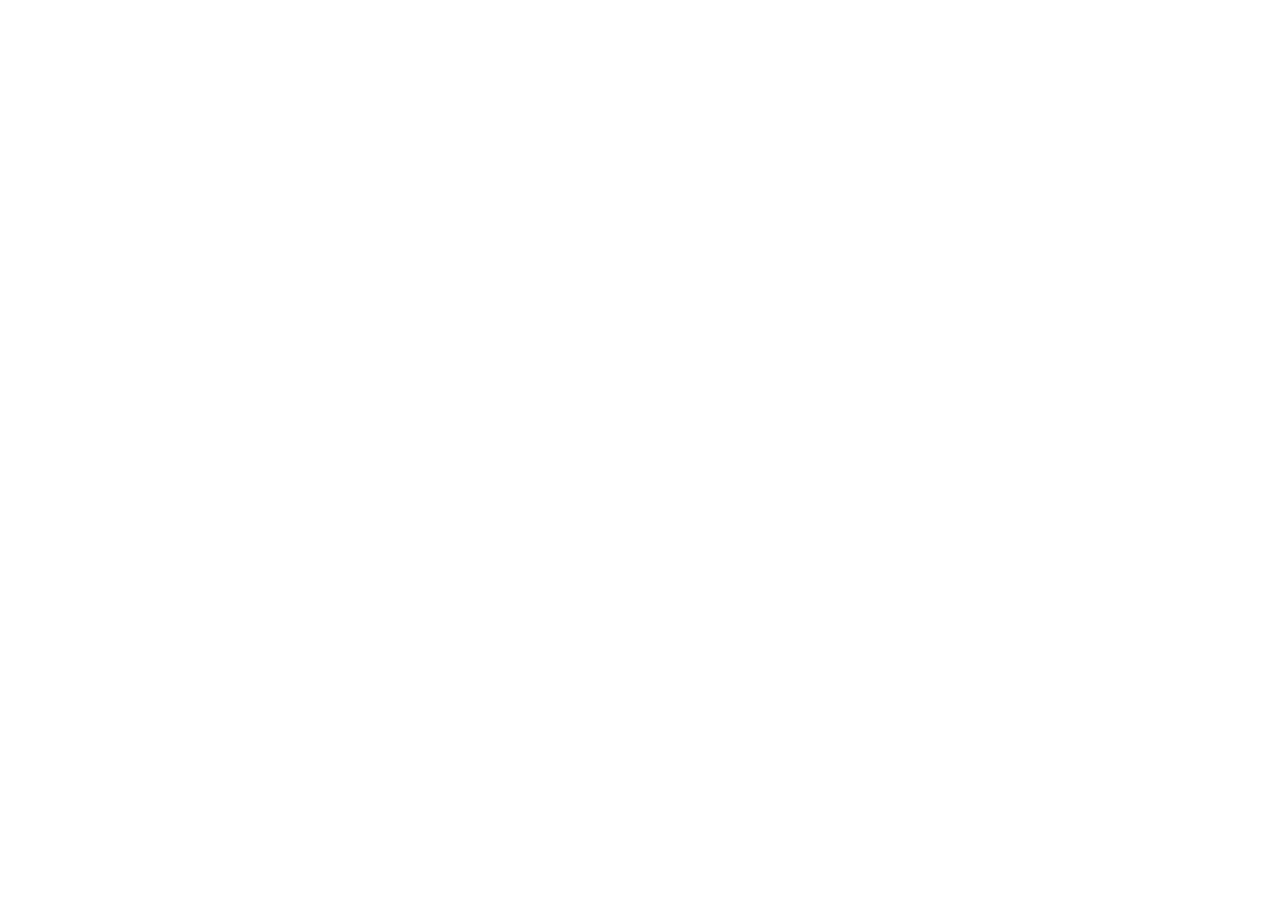
==== about.html @ 68d7e220 "Add new HTML and CSS files for the homepage Add structure pages to improve responsive experience. * " ====
<!DOCTYPE html>
<html lang="en">

<head>
    <meta charset="UTF-8">
    <meta name="viewport" content="width=device-width, initial-scale=1.0">
    <title>Document</title>
    <link rel="stylesheet" href="about.css">
</head>

<body>

</body>

</html>
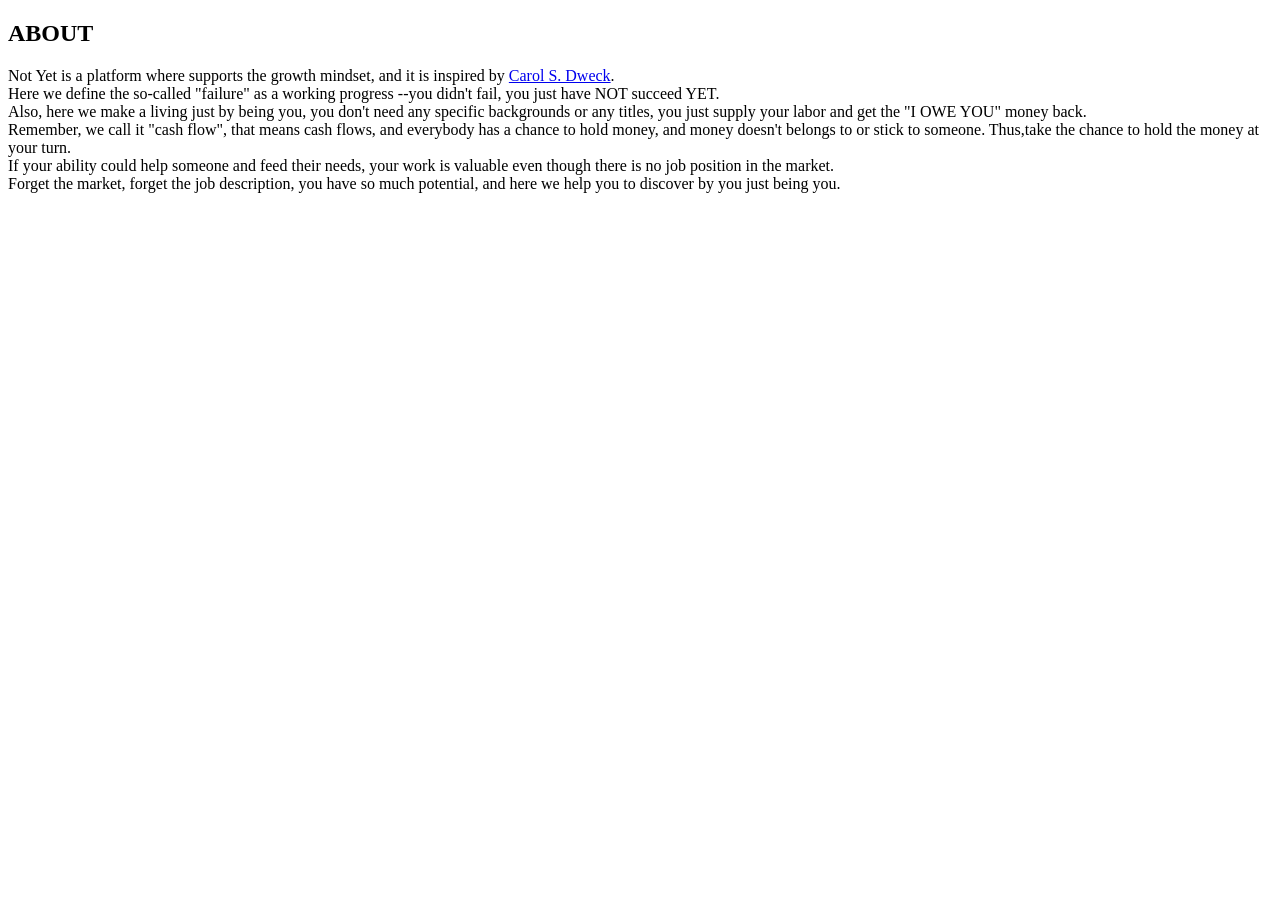
==== commit 40ca76d3: "Add all files for the first edition for the landing page" ====
--- a/about.html
+++ b/about.html
@@ -4,12 +4,28 @@
 <head>
     <meta charset="UTF-8">
     <meta name="viewport" content="width=device-width, initial-scale=1.0">
-    <title>Document</title>
+    <title>About</title>
     <link rel="stylesheet" href="about.css">
 </head>
 
 <body>
+    <section>
+        <h2>ABOUT</h2>
+        <p>
+            Not Yet is a platform where supports the growth mindset, and it is inspired by <span><a
+                    href="https://en.wikipedia.org/wiki/Carol_Dweck" target="_blank">Carol S. Dweck</a></span>. <br>
+            Here we define the so-called "failure" as a working progress --you didn't fail, you just have NOT succeed
+            YET. <br>Also, here we make a living just by being you, you don't need any specific backgrounds or any
+            titles, you just supply your labor and get the "I OWE YOU" money back.<br>
+            Remember, we call it "cash flow", that means cash flows, and everybody has a chance to hold money, and money
+            doesn't belongs to or stick to someone. Thus,take the chance to hold the money at your
+            turn.<br> If your ability could help someone and feed their needs, your work is valuable even though there
+            is no job position in the market.<br>
+            Forget the market, forget the job description, you have so much potential, and here we help you to discover
+            by you just being you.
+        </p>
 
+    </section>
 </body>
 
 </html>
